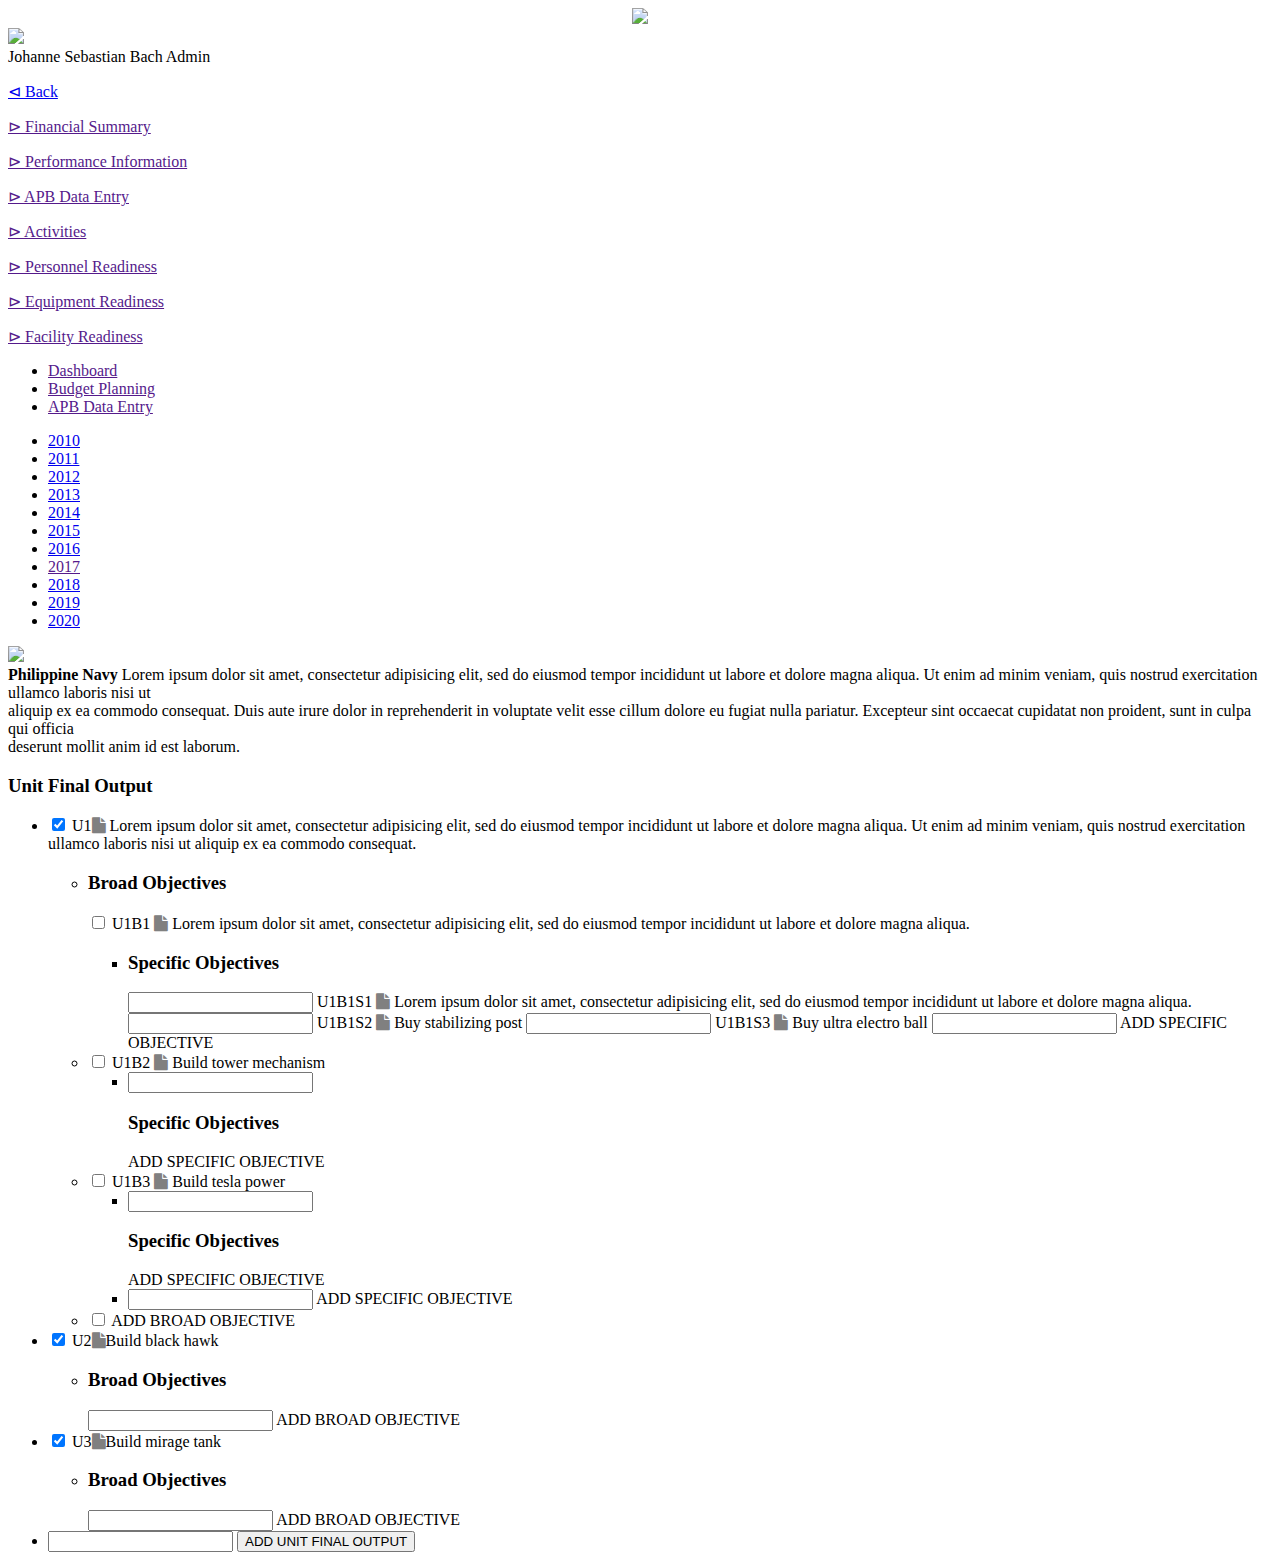
==== 2017-dashboard.html @ 372c82c0 "Add 2017 dshboard" ====
<!DOCTYPE html>
<html lang="en">
<head>
    <meta charset="utf-8">
    <title>Philipine Navy</title>
    <link href="https://fonts.googleapis.com/css?family=Open+Sans:300,300i,400" rel="stylesheet">
    <link href="https://fonts.googleapis.com/css?family=Roboto+Slab:100,300,400" rel="stylesheet">
    <link rel="stylesheet" type="text/css" href="main.css">
    <link rel="stylesheet" href="https://cdnjs.cloudflare.com/ajax/libs/font-awesome/4.7.0/css/font-awesome.min.css">
</head>
<body>
    <div class="menu">
        <div class="left-container">
            <div class="menu-bar">
            	<div class="icon">
            		<li>
            			<center>
                            <img src="navy-logo.png">
            			</center>
            		</li>
            	</div>
            	<div class="user-profile">
            		<img src="avatar.jpg">
            		<li>
            			<div class="user-info">
                            <span class="user-name">Johanne Sebastian Bach</span>
                            <span class="user-role">Admin</span>
						</div>
					</li>
				</div>
                <div class="mini-content">
                    <li>
                        <a href="index.html">
                            <p>⊲ Back</p>
                        </a>
                    </li>
                    <li>
                        <a href="">
                            <p>⊳ Financial Summary</p>
                        </a>
                    </li>
                    <li>
                        <a href="">
                            <p>⊳ Performance Information</p>
                        </a>
                    </li>
                    <li>
                        <a href="">
                            <p>⊳ APB Data Entry</p>
                        </a>
                    </li>
                    <li>
                        <a href="">
                            <p>⊳ Activities</p>
                        </a>
                    </li>
                    <li>
                        <a href="">
                            <p>⊳ Personnel Readiness</p>
                        </a>
                    </li>
                    <li>
                        <a href="">
                            <p>⊳ Equipment Readiness</p>
                        </a>
                    </li>
                    <li>
                        <a href="">
                            <p>⊳ Facility Readiness</p>
                        </a>
                    </li>
                </div>
            </div>
        </div>
    </div>
    <div class="right-container">
	    <div class="top-bar">
			<ul>
                <li><a href="">Dashboard</a></li>
                <li><a href="">Budget Planning</a></li>
                <li><a href="">APB Data Entry</a></li>
			</ul>
		</div>
		<div class="second-top-bar">
			<ul>
				<li><a href="index.html">2010</a></li>
				<li><a href="index.html">2011</a></li>
				<li><a href="index.html">2012</a></li>
				<li><a href="index.html">2013</a></li>
				<li><a href="index.html">2014</a></li>
				<li><a href="index.html">2015</a></li>
				<li><a href="index.html">2016</a></li>
				<span><li><a href="">2017</a></li></span>
				<li><a href="index.html">2018</a></li>
				<li><a href="index.html">2019</a></li>
				<li><a href="index.html">2020</a></li>
			</ul>
		</div>
    </div>
    <div class="information">
        <img src="navy-logo.png">
        <li>
	       	<div class="information-section">
			    <span class="information-name"><b>Philippine Navy</b></span>
    		    <span class="information-content">Lorem ipsum dolor sit amet, consectetur adipisicing elit, sed do eiusmod
    	    	tempor incididunt ut labore et dolore magna aliqua. Ut enim ad minim veniam,
    	        quis nostrud exercitation ullamco laboris nisi ut </br>aliquip ex ea commodo
        	    consequat. Duis aute irure dolor in reprehenderit in voluptate velit esse
        	    cillum dolore eu fugiat nulla pariatur. Excepteur sint occaecat cupidatat non
        	    proident, sunt in culpa qui officia</br> deserunt mollit anim id est laborum.</span>
			</div>
		</li>
	</div>
    <div class="right-container">
    <div class="toggle">
    <h3>Unit Final Output</h3>
    <ul class="cd-accordion-menu">
        <li class="has-children">
            <input type="checkbox" name ="group-1" id="group-1" checked>
            <label for="group-1">U1<span><i class="fa fa-file" style="color: gray"></i> Lorem ipsum dolor sit amet, consectetur adipisicing elit, sed do eiusmod
            tempor incididunt ut labore et dolore magna aliqua. Ut enim ad minim veniam,
            quis nostrud exercitation ullamco laboris nisi ut aliquip ex ea commodo
            consequat.</span></label>
            <ul>
                <li class="has-children">
                    <h3>Broad Objectives</h3>
                    <input type="checkbox" name ="sub-group-1" id="sub-group-1">
                    <label for="sub-group-1">U1B1 <span><i class="fa fa-file" style="color: gray"></i> Lorem ipsum dolor sit amet, consectetur adipisicing elit, sed do eiusmod
                    tempor incididunt ut labore et dolore magna aliqua.</span></label>
                    <ul>
                        <li class="has-children">
                            <h3>Specific Objectives</h3>
                            <input name ="sub-sub-group-1" id="sub-sub-group-1">
                            <label for="sub-sub-group-1">U1B1S1 <span><i class="fa fa-file" style="color: gray"></i> Lorem ipsum dolor sit amet, consectetur adipisicing elit, sed do eiusmod
                            tempor incididunt ut labore et dolore magna aliqua.</span></label>
                            <input name ="sub-sub-group-1" id="sub-sub-group-1">
                            <label for="sub-sub-group-1">U1B1S2 <span><i class="fa fa-file" style="color: gray"></i> Buy stabilizing post</span></label>
                            <input name ="sub-sub-group-1" id="sub-sub-group-1">
                            <label for="sub-sub-group-1">U1B1S3 <span><i class="fa fa-file" style="color: gray"></i> Buy ultra electro ball</span></label>
                            <input name ="sub-sub-group-1" id="sub-sub-group-1" checked>
                            <sub-sub-button for="sub-sub-group-1">ADD SPECIFIC OBJECTIVE</sub-sub-button>
                        </li>
                    </ul>
                </li>
                <li class="has-children">
                    <input type="checkbox" name ="sub-group-2" id="sub-group-2">
                    <label for="sub-group-2">U1B2 <span><i class="fa fa-file" style="color: gray"></i> Build tower mechanism</span></label>
                    <ul>
                        <li class="has-children">
                            <input name ="sub-sub-group-2" id="sub-sub-group-2" checked>
                            <h3>Specific Objectives</h3>
                            <sub-sub-button for="sub-sub-group-2">ADD SPECIFIC OBJECTIVE</sub-sub-button>
                        </li>
                    </ul>
                </li>
                <li class="has-children">
                    <input type="checkbox" name ="sub-group-3" id="sub-group-3">
                    <label for="sub-group-3">U1B3 <span><i class="fa fa-file" style="color: gray"></i> Build tesla power</span></label>
                    <ul>
                        <li class="has-children">
                            <input name ="sub-sub-group-3" id="sub-group-3" checked>
                            <h3>Specific Objectives</h3>
                            <sub-sub-button for="sub-sub-group-3">ADD SPECIFIC OBJECTIVE</sub-sub-button>
                        </li>
                    </ul>
                    <ul>
                        <li class="has-children">
                            <input name ="sub-group-2" id="sub-group-2" checked>
                            <sub-sub-button for="sub-group-2">ADD SPECIFIC OBJECTIVE</sub-sub-button>
                        </li>
                    </ul>
                </li>
                <li class="has-children">
                    <input type="checkbox" name ="sub-group-1" id="sub-group-1">
                    <sub-button for="sub-group-1">ADD BROAD OBJECTIVE</sub-button>
                </li>
            </ul>
        </li>
        <li class="has-children">
            <input type="checkbox" name ="group-2" id="group-2" checked>
            <label for="group-2">U2<span><i class="fa fa-file" style="color: gray"></i>Build black hawk</span></label>
            <ul>
                <li class="has-children">
                    <h3>Broad Objectives</h3>
                    <input name ="sub-sub-group-2" id="sub-sub-group-2" checked>
                    <sub-button for="sub-sub-group-2">ADD BROAD OBJECTIVE</sub-button>
                </li>
            </ul>
        </li>
        <li class="has-children">
            <input type="checkbox" name ="group-3" id="group-3" checked>
            <label for="group-3">U3<span><i class="fa fa-file" style="color: gray"></i>Build mirage tank</span></label>
            <ul>
                <li class="has-children">
                    <h3>Broad Objectives</h3>
                    <input name ="sub-sub-group-3" id="sub-sub-group-3" checked>
                    <sub-button for="sub-sub-group-3">ADD BROAD OBJECTIVE</sub-button>
                </li>
            </ul>
        </li>
        <li class="has-children">
            <input name ="group-4" id="group-4" checked>
            <button for="group-4">ADD UNIT FINAL OUTPUT</button>
        </li>
    </ul>
    </div>
</body>
</html>
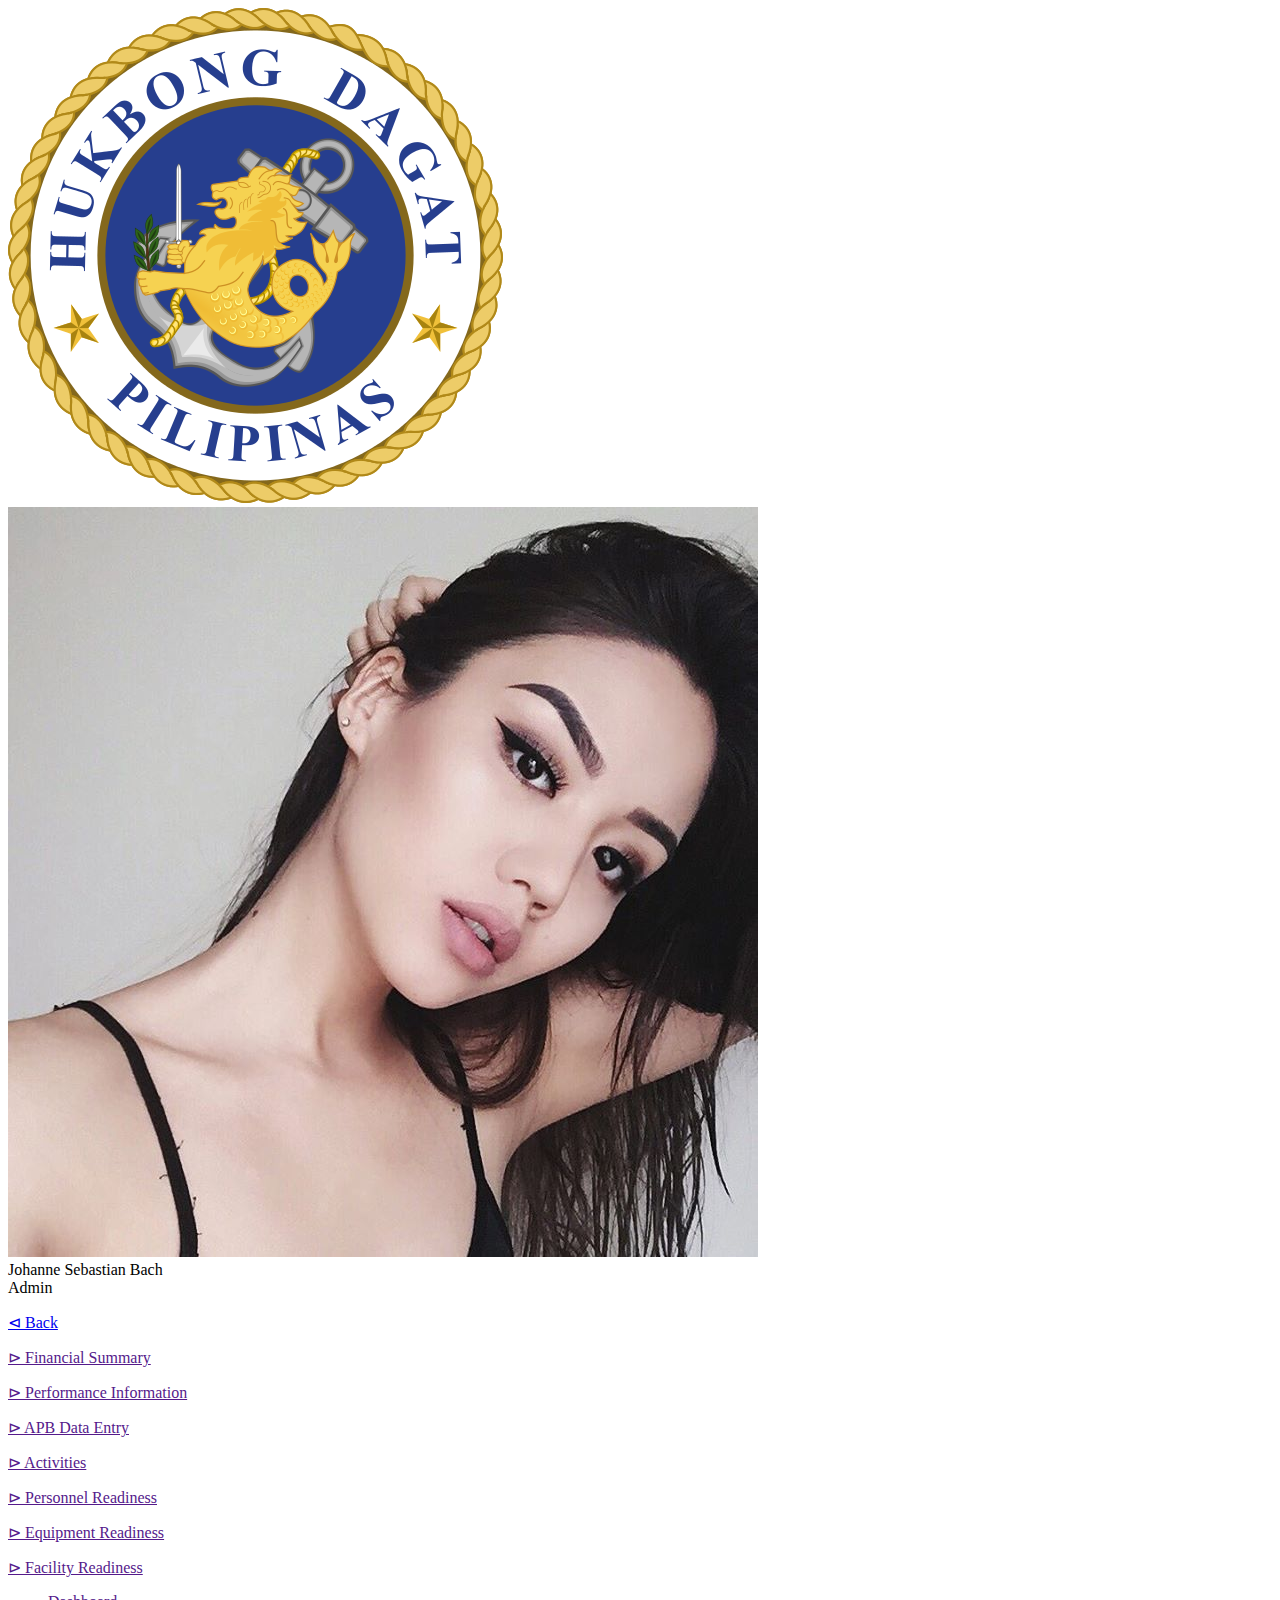
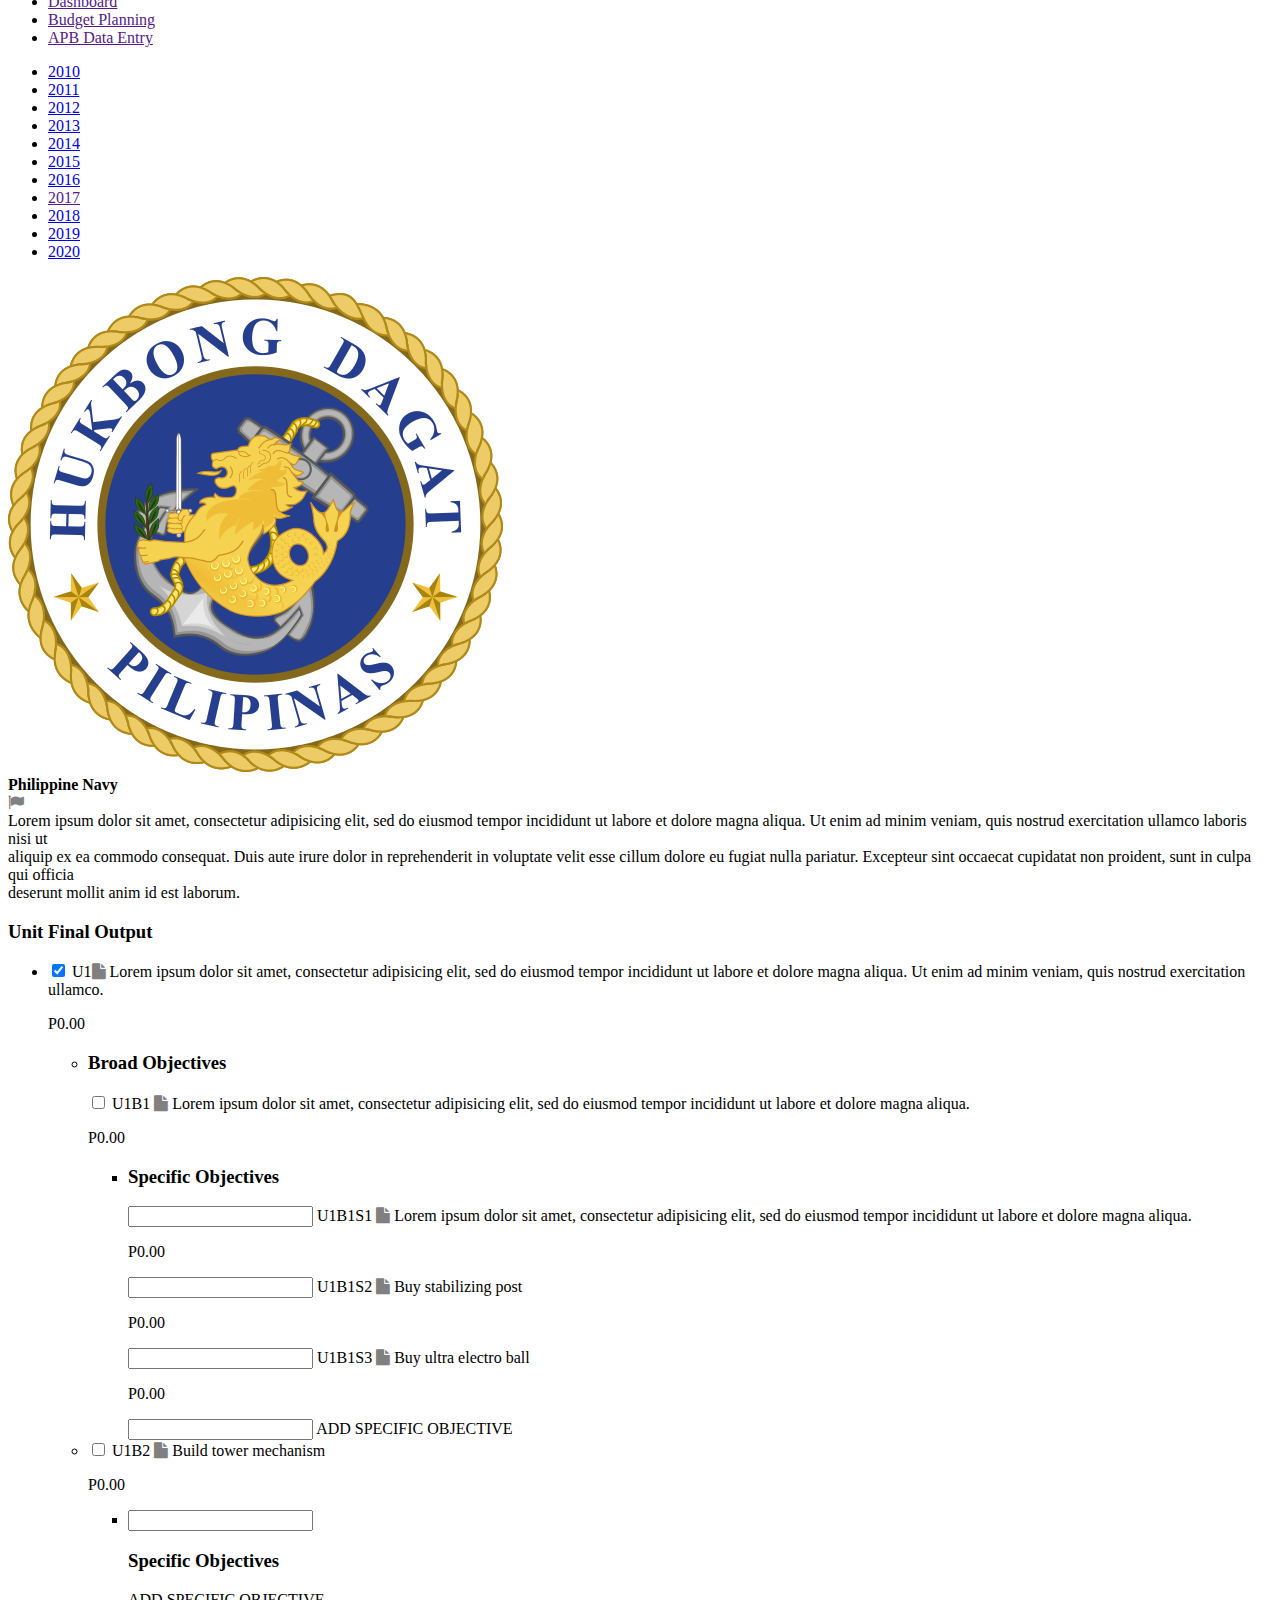
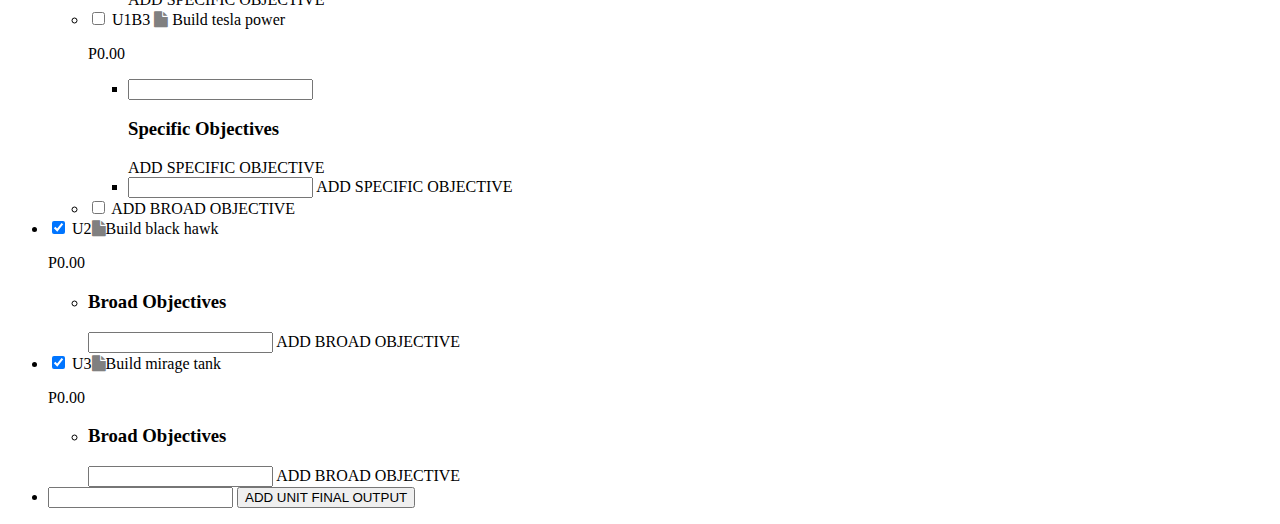
==== commit 7811119e: "Add html files" ====
--- a/2017-dashboard.html
+++ b/2017-dashboard.html
@@ -5,7 +5,7 @@
     <title>Philipine Navy</title>
     <link href="https://fonts.googleapis.com/css?family=Open+Sans:300,300i,400" rel="stylesheet">
     <link href="https://fonts.googleapis.com/css?family=Roboto+Slab:100,300,400" rel="stylesheet">
-    <link rel="stylesheet" type="text/css" href="main.css">
+    <link rel="stylesheet" type="text/css" href="css/main.css">
     <link rel="stylesheet" href="https://cdnjs.cloudflare.com/ajax/libs/font-awesome/4.7.0/css/font-awesome.min.css">
 </head>
 <body>
@@ -14,61 +14,65 @@
             <div class="menu-bar">
             	<div class="icon">
             		<li>
-            			<center>
-                            <img src="navy-logo.png">
-            			</center>
+                        <div class="center">
+                            <img src="images/navy-logo.png">
+                        </div>
             		</li>
             	</div>
             	<div class="user-profile">
-            		<img src="avatar.jpg">
-            		<li>
-            			<div class="user-info">
-                            <span class="user-name">Johanne Sebastian Bach</span>
-                            <span class="user-role">Admin</span>
-						</div>
-					</li>
+            		<img src="images/avatar.jpg">
+                    <div class="list">
+                		<li>
+                			<div class="user-info">
+                                <div class="user-name">Johanne Sebastian Bach</div>
+                                <div class="user-role">Admin</div>
+    						</div>
+    					</li>
+                    </div>
 				</div>
                 <div class="mini-content">
-                    <li>
-                        <a href="index.html">
-                            <p>⊲ Back</p>
-                        </a>
-                    </li>
-                    <li>
-                        <a href="">
-                            <p>⊳ Financial Summary</p>
-                        </a>
-                    </li>
-                    <li>
-                        <a href="">
-                            <p>⊳ Performance Information</p>
-                        </a>
-                    </li>
-                    <li>
-                        <a href="">
-                            <p>⊳ APB Data Entry</p>
-                        </a>
-                    </li>
-                    <li>
-                        <a href="">
-                            <p>⊳ Activities</p>
-                        </a>
-                    </li>
-                    <li>
-                        <a href="">
-                            <p>⊳ Personnel Readiness</p>
-                        </a>
-                    </li>
-                    <li>
-                        <a href="">
-                            <p>⊳ Equipment Readiness</p>
-                        </a>
-                    </li>
-                    <li>
-                        <a href="">
-                            <p>⊳ Facility Readiness</p>
-                        </a>
-                    </li>
+                    <div class="list">
+                        <li>
+                            <a href="index.html">
+                                <p>⊲ Back</p>
+                            </a>
+                        </li>
+                        <li>
+                            <a href="">
+                                <p>⊳ Financial Summary</p>
+                            </a>
+                        </li>
+                        <li>
+                            <a href="">
+                                <p>⊳ Performance Information</p>
+                            </a>
+                        </li>
+                        <li>
+                            <a href="">
+                                <p>⊳ APB Data Entry</p>
+                            </a>
+                        </li>
+                        <li>
+                            <a href="">
+                                <p>⊳ Activities</p>
+                            </a>
+                        </li>
+                        <li>
+                            <a href="">
+                                <p>⊳ Personnel Readiness</p>
+                            </a>
+                        </li>
+                        <li>
+                            <a href="">
+                                <p>⊳ Equipment Readiness</p>
+                            </a>
+                        </li>
+                        <li>
+                            <a href="">
+                                <p>⊳ Facility Readiness</p>
+                            </a>
+                        </li>
+                    </div>
                 </div>
             </div>
         </div>
@@ -90,7 +94,7 @@
 				<li><a href="index.html">2014</a></li>
 				<li><a href="index.html">2015</a></li>
 				<li><a href="index.html">2016</a></li>
-				<span><li><a href="">2017</a></li></span>
+				<div><li><a href="">2017</a></li></div>
 				<li><a href="index.html">2018</a></li>
 				<li><a href="index.html">2019</a></li>
 				<li><a href="index.html">2020</a></li>
@@ -98,111 +102,167 @@
 		</div>
     </div>
     <div class="information">
-        <img src="navy-logo.png">
-        <li>
-	       	<div class="information-section">
-			    <span class="information-name"><b>Philippine Navy</b></span>
-    		    <span class="information-content">Lorem ipsum dolor sit amet, consectetur adipisicing elit, sed do eiusmod
-    	    	tempor incididunt ut labore et dolore magna aliqua. Ut enim ad minim veniam,
-    	        quis nostrud exercitation ullamco laboris nisi ut </br>aliquip ex ea commodo
-        	    consequat. Duis aute irure dolor in reprehenderit in voluptate velit esse
-        	    cillum dolore eu fugiat nulla pariatur. Excepteur sint occaecat cupidatat non
-        	    proident, sunt in culpa qui officia</br> deserunt mollit anim id est laborum.</span>
-			</div>
-		</li>
+        <img src="images/navy-logo.png">
+        <div class="list">
+            <li>
+    	       	<div class="information-section">
+    			    <div class="information-name"><b>Philippine Navy</b>
+                        <div class="flag">
+                            <i class="fa fa-flag" style="color: gray;"></i>
+                        </div>
+                    </div>
+        		    <div class="information-content">Lorem ipsum dolor sit amet, consectetur adipisicing elit, sed do eiusmod
+        	    	tempor incididunt ut labore et dolore magna aliqua. Ut enim ad minim veniam,
+        	        quis nostrud exercitation ullamco laboris nisi ut </br>aliquip ex ea commodo
+            	    consequat. Duis aute irure dolor in reprehenderit in voluptate velit esse
+            	    cillum dolore eu fugiat nulla pariatur. Excepteur sint occaecat cupidatat non
+            	    proident, sunt in culpa qui officia</br> deserunt mollit anim id est laborum.</div>
+    			</div>
+    		</li>
+        </div>
 	</div>
     <div class="right-container">
-    <div class="toggle">
-    <h3>Unit Final Output</h3>
-    <ul class="cd-accordion-menu">
-        <li class="has-children">
-            <input type="checkbox" name ="group-1" id="group-1" checked>
-            <label for="group-1">U1<span><i class="fa fa-file" style="color: gray"></i> Lorem ipsum dolor sit amet, consectetur adipisicing elit, sed do eiusmod
-            tempor incididunt ut labore et dolore magna aliqua. Ut enim ad minim veniam,
-            quis nostrud exercitation ullamco laboris nisi ut aliquip ex ea commodo
-            consequat.</span></label>
-            <ul>
-                <li class="has-children">
-                    <h3>Broad Objectives</h3>
-                    <input type="checkbox" name ="sub-group-1" id="sub-group-1">
-                    <label for="sub-group-1">U1B1 <span><i class="fa fa-file" style="color: gray"></i> Lorem ipsum dolor sit amet, consectetur adipisicing elit, sed do eiusmod
-                    tempor incididunt ut labore et dolore magna aliqua.</span></label>
-                    <ul>
-                        <li class="has-children">
-                            <h3>Specific Objectives</h3>
-                            <input name ="sub-sub-group-1" id="sub-sub-group-1">
-                            <label for="sub-sub-group-1">U1B1S1 <span><i class="fa fa-file" style="color: gray"></i> Lorem ipsum dolor sit amet, consectetur adipisicing elit, sed do eiusmod
-                            tempor incididunt ut labore et dolore magna aliqua.</span></label>
-                            <input name ="sub-sub-group-1" id="sub-sub-group-1">
-                            <label for="sub-sub-group-1">U1B1S2 <span><i class="fa fa-file" style="color: gray"></i> Buy stabilizing post</span></label>
-                            <input name ="sub-sub-group-1" id="sub-sub-group-1">
-                            <label for="sub-sub-group-1">U1B1S3 <span><i class="fa fa-file" style="color: gray"></i> Buy ultra electro ball</span></label>
-                            <input name ="sub-sub-group-1" id="sub-sub-group-1" checked>
-                            <sub-sub-button for="sub-sub-group-1">ADD SPECIFIC OBJECTIVE</sub-sub-button>
-                        </li>
-                    </ul>
-                </li>
-                <li class="has-children">
-                    <input type="checkbox" name ="sub-group-2" id="sub-group-2">
-                    <label for="sub-group-2">U1B2 <span><i class="fa fa-file" style="color: gray"></i> Build tower mechanism</span></label>
-                    <ul>
-                        <li class="has-children">
-                            <input name ="sub-sub-group-2" id="sub-sub-group-2" checked>
-                            <h3>Specific Objectives</h3>
-                            <sub-sub-button for="sub-sub-group-2">ADD SPECIFIC OBJECTIVE</sub-sub-button>
-                        </li>
-                    </ul>
-                </li>
-                <li class="has-children">
-                    <input type="checkbox" name ="sub-group-3" id="sub-group-3">
-                    <label for="sub-group-3">U1B3 <span><i class="fa fa-file" style="color: gray"></i> Build tesla power</span></label>
-                    <ul>
-                        <li class="has-children">
-                            <input name ="sub-sub-group-3" id="sub-group-3" checked>
-                            <h3>Specific Objectives</h3>
-                            <sub-sub-button for="sub-sub-group-3">ADD SPECIFIC OBJECTIVE</sub-sub-button>
-                        </li>
-                    </ul>
-                    <ul>
-                        <li class="has-children">
-                            <input name ="sub-group-2" id="sub-group-2" checked>
-                            <sub-sub-button for="sub-group-2">ADD SPECIFIC OBJECTIVE</sub-sub-button>
-                        </li>
-                    </ul>
-                </li>
-                <li class="has-children">
-                    <input type="checkbox" name ="sub-group-1" id="sub-group-1">
-                    <sub-button for="sub-group-1">ADD BROAD OBJECTIVE</sub-button>
-                </li>
+        <div class="toggle">
+            <h3>Unit Final Output</h3>
+            <ul class="cd-accordion-menu">
+                <div class="list">
+                    <li class="has-children">
+                        <input type="checkbox" name ="group-1" id="group-1" checked>
+                        <label for="group-1">U1<span><i class="fa fa-file" style="color: gray"></i> Lorem ipsum dolor sit amet, consectetur adipisicing elit, sed do eiusmod tempor incididunt ut labore et dolore magna aliqua. Ut enim ad minim veniam, quis nostrud exercitation ullamco.</span>
+                            <div class="amount">
+                                <p>P0.00</p>                            
+                            </div>
+                        </label>
+                        <ul>
+                            <div class="list">     
+                                <li class="has-children">
+                                    <h3>Broad Objectives</h3>
+                                    <input type="checkbox" name ="sub-group-1" id="sub-group-1">
+                                    <label for="sub-group-1">U1B1 <span><i class="fa fa-file" style="color: gray"></i> Lorem ipsum dolor sit amet, consectetur adipisicing elit, sed do eiusmod
+                                    tempor incididunt ut labore et dolore magna aliqua.</span>
+                                        <div class="amount">
+                                            <p>P0.00</p>                            
+                                        </div>
+                                    </label>
+                                    <ul>
+                                        <div class="list">
+                                            <li class="has-children">
+                                                <h3>Specific Objectives</h3>
+                                                <input name ="sub-sub-group-1" id="sub-sub-group-1">
+                                                <label for="sub-sub-group-1">U1B1S1 <span><i class="fa fa-file" style="color: gray"></i> Lorem ipsum dolor sit amet, consectetur adipisicing elit, sed do eiusmod
+                                                tempor incididunt ut labore et dolore magna aliqua.</span>
+                                                    <div class="amount">
+                                                        <p>P0.00</p>                            
+                                                    </div>
+                                                </label>
+                                                <input name ="sub-sub-group-1" id="sub-sub-group-1">
+                                                <label for="sub-sub-group-1">U1B1S2 <span><i class="fa fa-file" style="color: gray"></i> Buy stabilizing post</span>
+                                                    <div class="amount">
+                                                        <p>P0.00</p>                            
+                                                    </div>
+                                                </label>
+                                                <input name ="sub-sub-group-1" id="sub-sub-group-1">
+                                                <label for="sub-sub-group-1">U1B1S3 <span><i class="fa fa-file" style="color: gray"></i> Buy ultra electro ball</span>
+                                                    <div class="amount">
+                                                        <p>P0.00</p>                            
+                                                    </div>
+                                                </label>
+                                                <input name ="sub-sub-group-1" id="sub-sub-group-1" checked>
+                                                <sub-sub-button for="sub-sub-group-1">ADD SPECIFIC OBJECTIVE</sub-sub-button>
+                                            </li>
+                                        </div>
+                                    </ul>
+                                </li>
+                                <li class="has-children">
+                                    <input type="checkbox" name ="sub-group-2" id="sub-group-2">
+                                    <label for="sub-group-2">U1B2 <span><i class="fa fa-file" style="color: gray"></i> Build tower mechanism</span>
+                                        <div class="amount">
+                                            <p>P0.00</p>                            
+                                        </div>
+                                    </label>
+                                        <ul>
+                                        <div class="list">
+                                            <li class="has-children">
+                                                <input name ="sub-sub-group-2" id="sub-sub-group-2" checked>
+                                                <h3>Specific Objectives</h3>
+                                                <sub-sub-button for="sub-sub-group-2">ADD SPECIFIC OBJECTIVE</sub-sub-button>
+                                            </li>
+                                        </div>
+                                    </ul>
+                                </li>
+                                <li class="has-children">
+                                    <input type="checkbox" name ="sub-group-3" id="sub-group-3">
+                                    <label for="sub-group-3">U1B3 <span><i class="fa fa-file" style="color: gray"></i> Build tesla power</span>
+                                        <div class="amount">
+                                            <p>P0.00</p>                            
+                                        </div>
+                                    </label>
+                                    <ul>
+                                        <div class="list">
+                                            <li class="has-children">
+                                                <input name ="sub-sub-group-3" id="sub-group-3" checked>
+                                                <h3>Specific Objectives</h3>
+                                                <sub-sub-button for="sub-sub-group-3">ADD SPECIFIC OBJECTIVE</sub-sub-button>
+                                            </li>
+                                        </div>
+                                    </ul>
+                                    <ul>
+                                        <div class="list">
+                                            <li class="has-children">
+                                                <input name ="sub-group-2" id="sub-group-2" checked>
+                                                <sub-sub-button for="sub-group-2">ADD SPECIFIC OBJECTIVE</sub-sub-button>
+                                            </li>
+                                        </div>
+                                    </ul>
+                                </li>
+                                <li class="has-children">
+                                    <input type="checkbox" name ="sub-group-1" id="sub-group-1">
+                                    <sub-button for="sub-group-1">ADD BROAD OBJECTIVE</sub-button>
+                                </li>
+                            </div>
+                        </ul>
+                    </li>
+                    <li class="has-children">
+                        <input type="checkbox" name ="group-2" id="group-2" checked>
+                        <label for="group-2">U2<span><i class="fa fa-file" style="color: gray"></i>Build black hawk</span>
+                            <div class="amount">
+                                <p>P0.00</p>                            
+                            </div>
+                        </label>
+                        <ul>
+                            <div class="list">
+                                <li class="has-children">
+                                    <h3>Broad Objectives</h3>
+                                    <input name ="sub-sub-group-2" id="sub-sub-group-2" checked>
+                                    <sub-button for="sub-sub-group-2">ADD BROAD OBJECTIVE</sub-button>
+                                </li>
+                            </div>
+                        </ul>
+                    </li>
+                    <li class="has-children">
+                        <input type="checkbox" name ="group-3" id="group-3" checked>
+                        <label for="group-3">U3<span><i class="fa fa-file" style="color: gray"></i>Build mirage tank</span>
+                            <div class="amount">
+                                <p>P0.00</p>                            
+                            </div>
+                        </label>
+                        <ul>
+                            <div class="list">
+                                <li class="has-children">
+                                    <h3>Broad Objectives</h3>
+                                    <input name ="sub-sub-group-3" id="sub-sub-group-3" checked>
+                                    <sub-button for="sub-sub-group-3">ADD BROAD OBJECTIVE</sub-button>
+                                </li>
+                            </div>
+                        </ul>
+                    </li>
+                    <li class="has-children">
+                        <input name ="group-4" id="group-4" checked>
+                        <button for="group-4">ADD UNIT FINAL OUTPUT</button>
+                    </li>
+                </div>
             </ul>
-        </li>
-        <li class="has-children">
-            <input type="checkbox" name ="group-2" id="group-2" checked>
-            <label for="group-2">U2<span><i class="fa fa-file" style="color: gray"></i>Build black hawk</span></label>
-            <ul>
-                <li class="has-children">
-                    <h3>Broad Objectives</h3>
-                    <input name ="sub-sub-group-2" id="sub-sub-group-2" checked>
-                    <sub-button for="sub-sub-group-2">ADD BROAD OBJECTIVE</sub-button>
-                </li>
-            </ul>
-        </li>
-        <li class="has-children">
-            <input type="checkbox" name ="group-3" id="group-3" checked>
-            <label for="group-3">U3<span><i class="fa fa-file" style="color: gray"></i>Build mirage tank</span></label>
-            <ul>
-                <li class="has-children">
-                    <h3>Broad Objectives</h3>
-                    <input name ="sub-sub-group-3" id="sub-sub-group-3" checked>
-                    <sub-button for="sub-sub-group-3">ADD BROAD OBJECTIVE</sub-button>
-                </li>
-            </ul>
-        </li>
-        <li class="has-children">
-            <input name ="group-4" id="group-4" checked>
-            <button for="group-4">ADD UNIT FINAL OUTPUT</button>
-        </li>
-    </ul>
+        </div>
     </div>
 </body>
 </html>